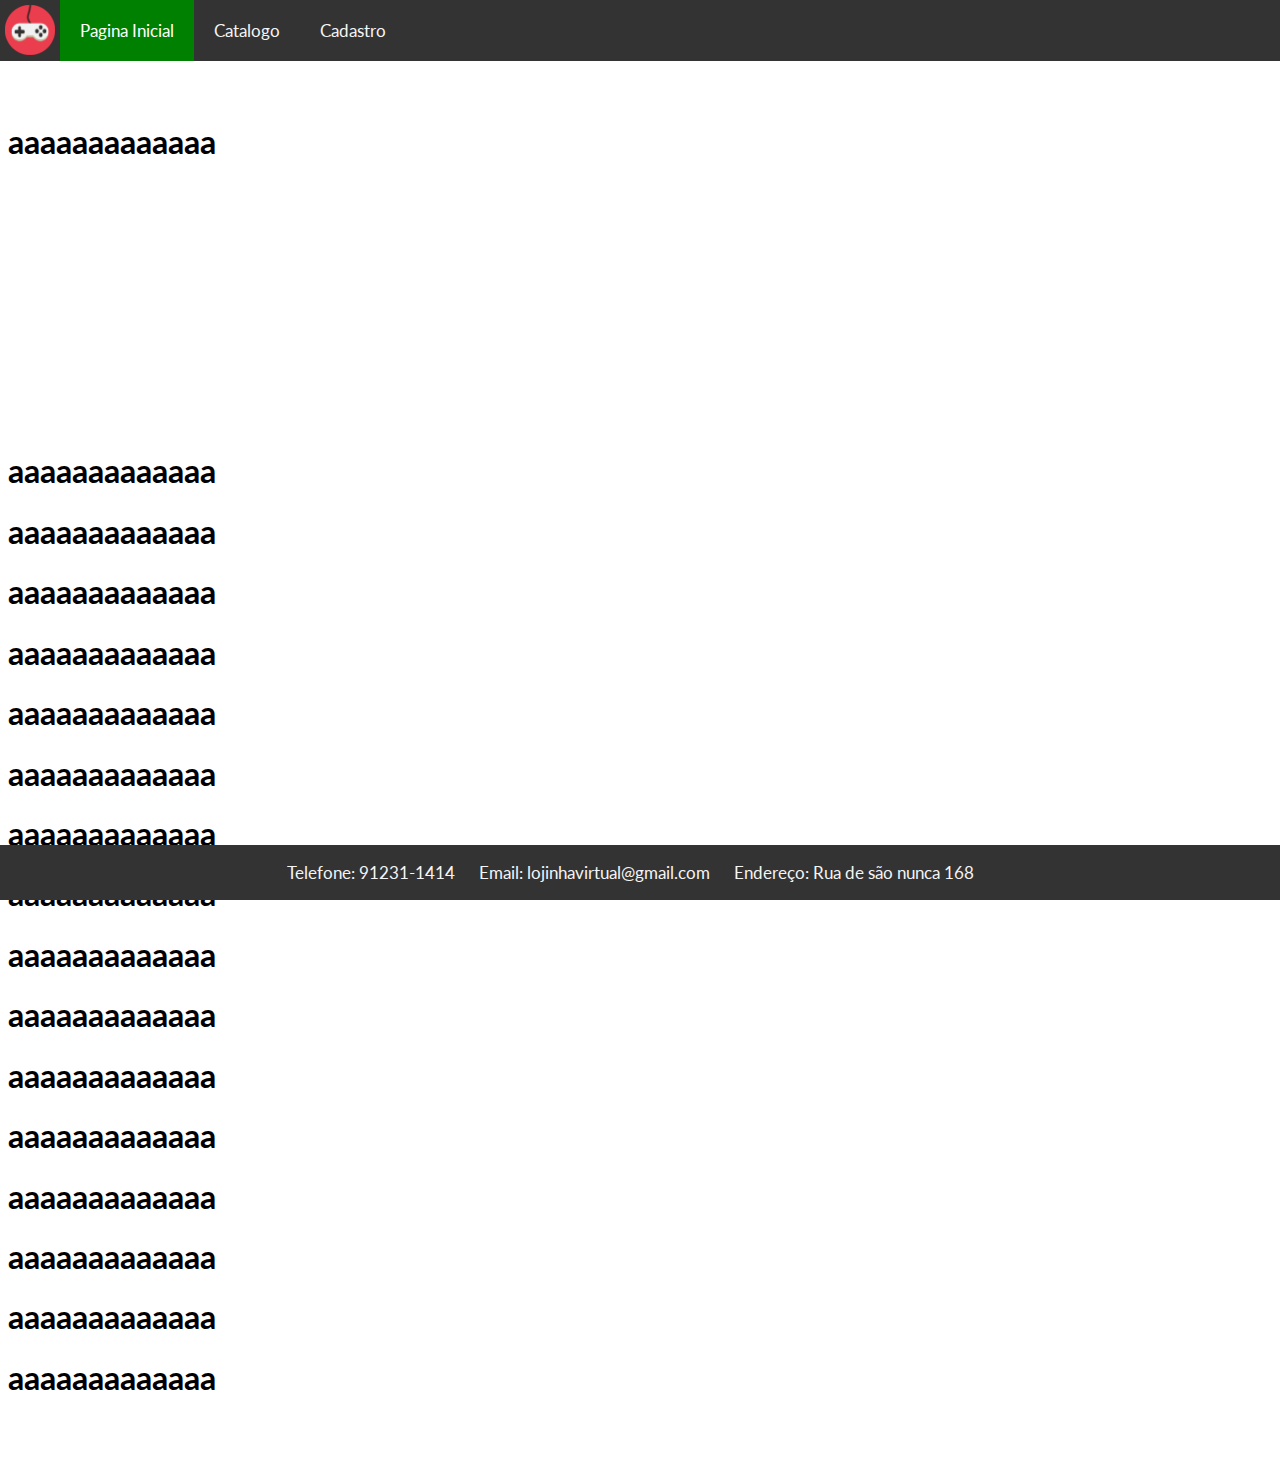
==== trab2/index.html @ 21afe20f "Add files via upload" ====
<!DOCTYPE html>
<html lang="en">

<head>
    <meta charset="UTF-8">
    <meta name="viewport" content="width=device-width, initial-scale=1.0">
    <title>Pagina</title>
    <link rel="stylesheet" type="text/css" href="css/index.css" />
</head>

<body>
    <header>
        <nav class="cabecalho">
            <img id="logo"
                src="pictures/png-transparent-super-nintendo-entertainment-system-video-game-game-controllers-computer-icons-video-games-miscellaneous-game-logo-removebg-preview.png"
                alt="">
            <a class="ativo" href="index.html">Pagina Inicial</a>
            <a href="catalogo.html">Catalogo</a>
            <a href="cadastro.html">Cadastro</a>
        </nav>
    </header>
    <br><br>


    <h1>aaaaaaaaaaaaa</h1>
    <br><br>
    <br>
    <br>
    <br>
    <br>
    <br>
    <br>
    <br>
    <br>
    <br>
    <br>
    <br>
    <h1>aaaaaaaaaaaaa</h1>
    <h1>aaaaaaaaaaaaa</h1>
    <h1>aaaaaaaaaaaaa</h1>
    <h1>aaaaaaaaaaaaa</h1>
    <h1>aaaaaaaaaaaaa</h1>
    <h1>aaaaaaaaaaaaa</h1>
    <h1>aaaaaaaaaaaaa</h1>
    <h1>aaaaaaaaaaaaa</h1>
    <h1>aaaaaaaaaaaaa</h1>
    <h1>aaaaaaaaaaaaa</h1>
    <h1>aaaaaaaaaaaaa</h1>
    <h1>aaaaaaaaaaaaa</h1>
    <h1>aaaaaaaaaaaaa</h1>
    <h1>aaaaaaaaaaaaa</h1>
    <h1>aaaaaaaaaaaaa</h1>
    <h1>aaaaaaaaaaaaa</h1>


    <br><br>

    <footer>
        <p>Telefone: 91231-1414</p>
        <p>Email: lojinhavirtual@gmail.com</p>
        <p>Endereço: Rua de são nunca 168</p>
    </footer>
</body>

</html>
---- trab2/css/index.css ----
@import url('https://fonts.googleapis.com/css2?family=Lato&display=swap');


.cabecalho {
    background-color: #333;
    overflow: hidden;
    position: fixed;
    top: 0;
    left: 0;
    width: 100%;
}

header {
    padding-bottom: 55px;
}

.cabecalho a {
    float: left;
    color: whitesmoke;
    text-align: center;
    transition: all 0.3s ease;
    padding: 20px 20px;
    text-decoration: none;
    font-size: 17px;
}

.cabecalho a:hover {
    background-color: whitesmoke;
    color: black;
}

.cabecalho a.ativo {
    background-color: green;
    color: white;
}

footer {
    position: fixed;
    left: 0;
    bottom: 0;
    width: 100%;
    background-color: #333;
    color: whitesmoke;
    text-align: center;

}

footer p {
    display: inline-flex;
    padding-right: 20px;
    font-size: 17px;
    color: whitesmoke;
    text-align: center;
    text-decoration: none;
}

#logo {
    float: left;
    height: 50px;
    width: 50px;
    padding: 5px;
}


input, select {
    width: 100%;
    padding: 12px 20px;
    margin: 8px 0;
    display: inline-block;
    border: 1px solid gray;
    border-radius: 4px;
    box-sizing: border-box;
}

#enviar {
    width: 100%;
    background-color: seagreen;
    color: white;
    padding: 14px 20px;
    margin: 8px 0;
    border-radius: 4px;
    cursor: pointer;
}

#enviar:hover {
    background-color: green;
    transition: all 0.3s ease;
}

div {
    border-radius: 5px;
    background-color: whitesmoke;
    padding: 20px;
}

body{
    font-family: 'Lato', sans-serif;
}
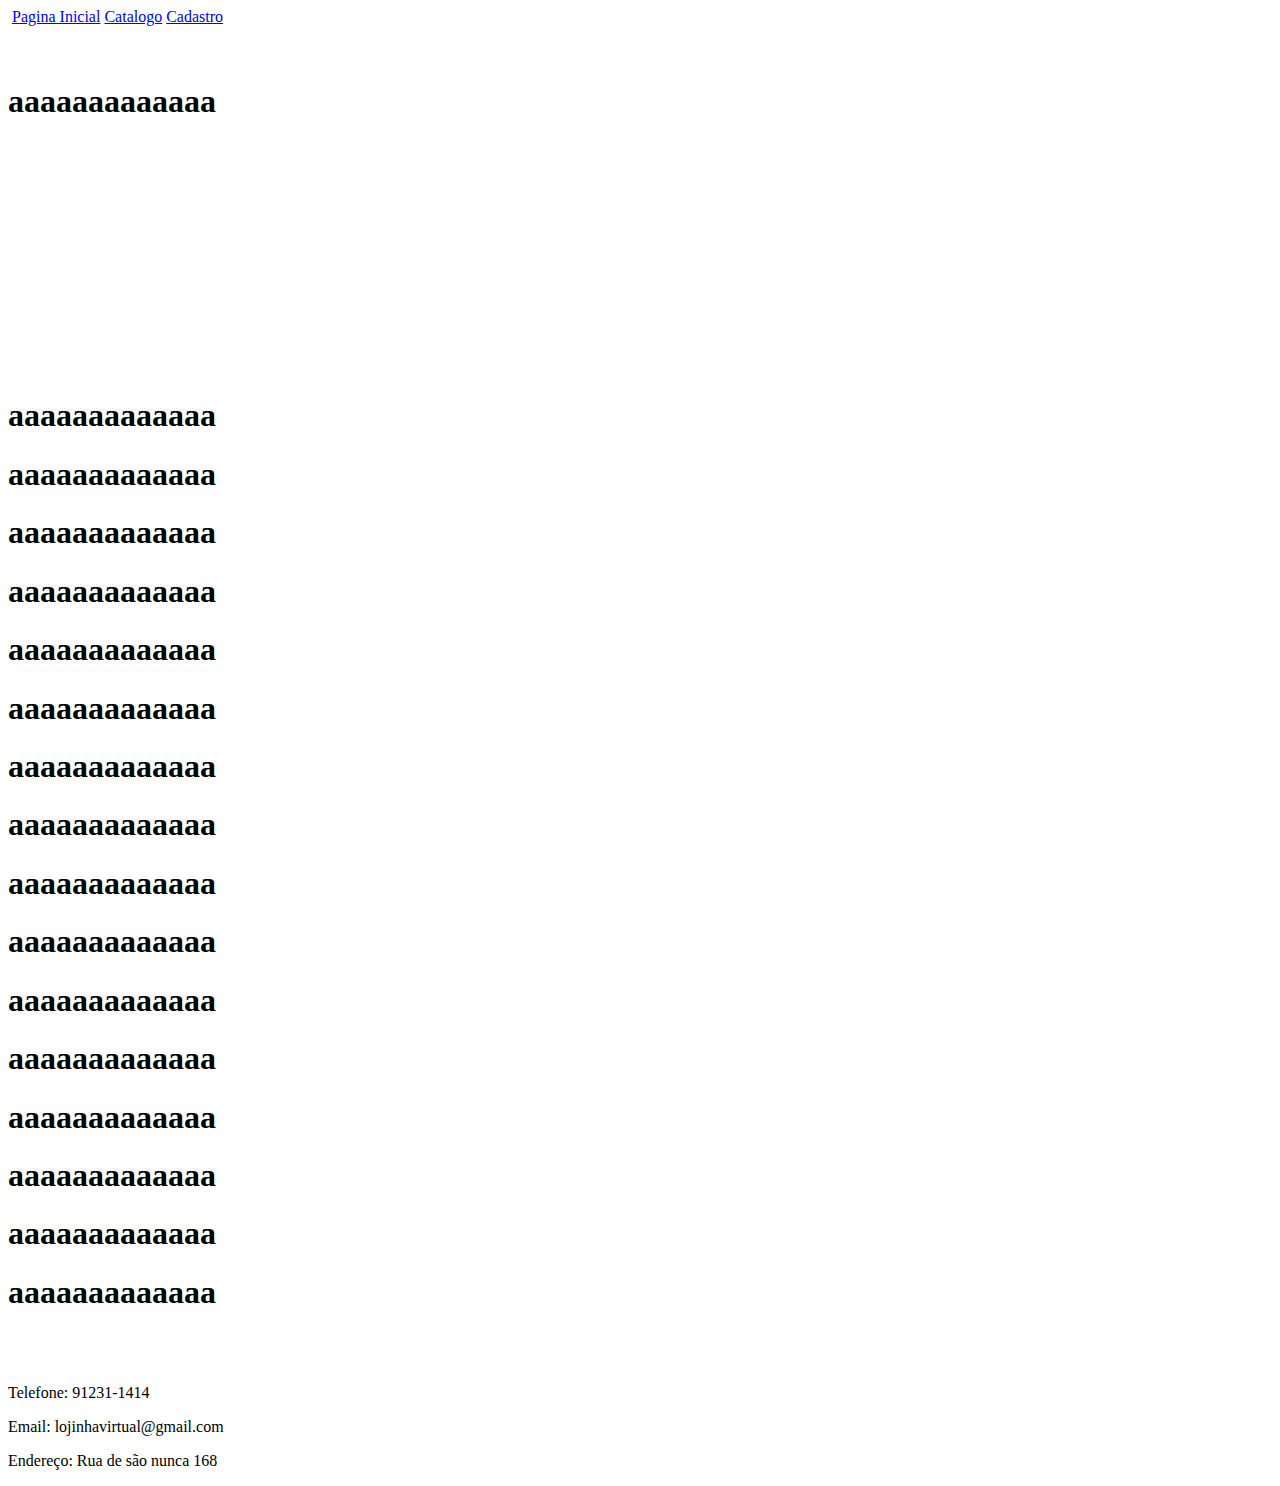
==== commit e8634b7f: "Add files via upload" ====
--- a/trab2/index.html
+++ b/trab2/index.html
@@ -5,14 +5,14 @@
     <meta charset="UTF-8">
     <meta name="viewport" content="width=device-width, initial-scale=1.0">
     <title>Pagina</title>
-    <link rel="stylesheet" type="text/css" href="css/index.css" />
+    <link rel="stylesheet" type="text/css" href="/css/index.css" />
 </head>
 
 <body>
     <header>
         <nav class="cabecalho">
             <img id="logo"
-                src="pictures/png-transparent-super-nintendo-entertainment-system-video-game-game-controllers-computer-icons-video-games-miscellaneous-game-logo-removebg-preview.png"
+                src="/pictures/logo.png"
                 alt="">
             <a class="ativo" href="index.html">Pagina Inicial</a>
             <a href="catalogo.html">Catalogo</a>
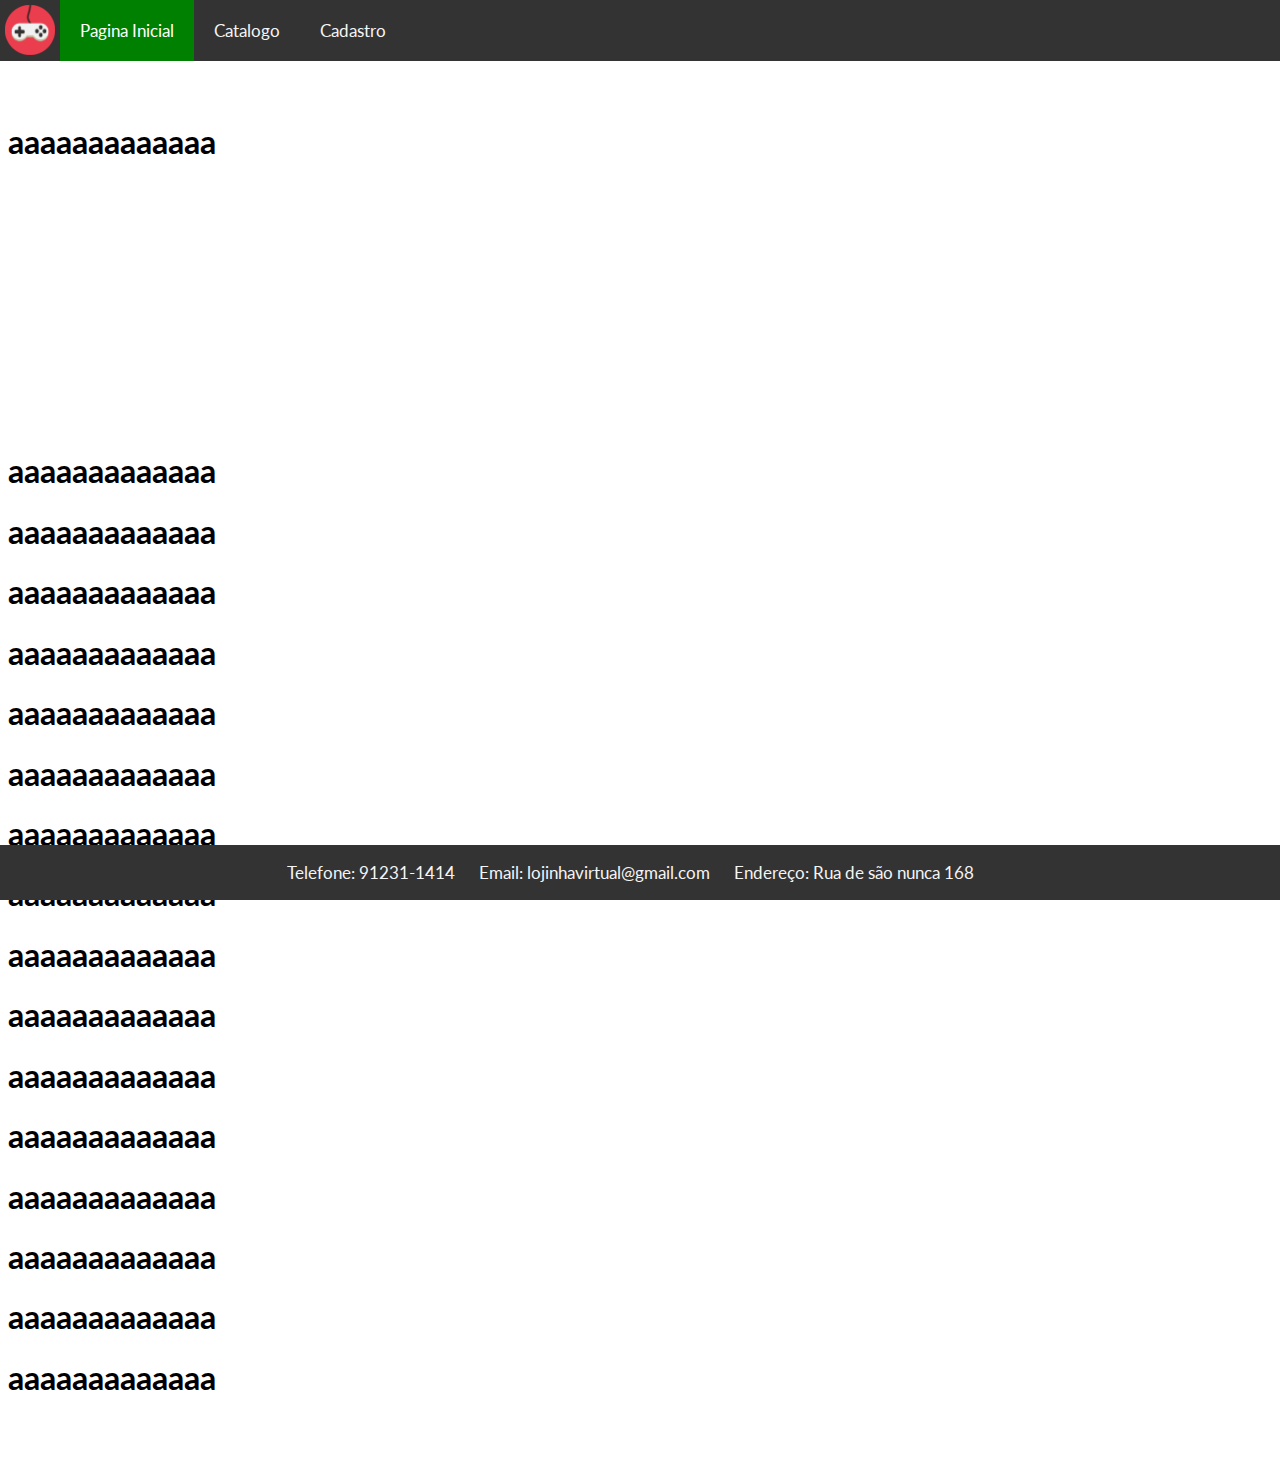
==== commit 3756c536: "Update index.html" ====
--- a/trab2/index.html
+++ b/trab2/index.html
@@ -5,14 +5,14 @@
     <meta charset="UTF-8">
     <meta name="viewport" content="width=device-width, initial-scale=1.0">
     <title>Pagina</title>
-    <link rel="stylesheet" type="text/css" href="/css/index.css" />
+    <link rel="stylesheet" type="text/css" href="css/index.css" />
 </head>
 
 <body>
     <header>
         <nav class="cabecalho">
             <img id="logo"
-                src="/pictures/logo.png"
+                src="pictures/logo.png"
                 alt="">
             <a class="ativo" href="index.html">Pagina Inicial</a>
             <a href="catalogo.html">Catalogo</a>
@@ -62,4 +62,4 @@
     </footer>
 </body>
 
-</html>+</html>
--- a/trab2/css/index.css
+++ b/trab2/css/index.css
@@ -0,0 +1,99 @@
+
+ @import url('https://fonts.googleapis.com/css2?family=Lato&display=swap');
+
+
+.cabecalho {
+    background-color: #333;
+    overflow: hidden;
+    position: fixed;
+    top: 0;
+    left: 0;
+    width: 100%;
+}
+
+header {
+    padding-bottom: 55px;
+}
+
+.cabecalho a {
+    float: left;
+    color: whitesmoke;
+    text-align: center;
+    transition: all 0.3s ease;
+    padding: 20px 20px;
+    text-decoration: none;
+    font-size: 17px;
+}
+
+.cabecalho a:hover {
+    background-color: whitesmoke;
+    color: black;
+}
+
+.cabecalho a.ativo {
+    background-color: green;
+    color: white;
+}
+
+footer {
+    position: fixed;
+    left: 0;
+    bottom: 0;
+    width: 100%;
+    background-color: #333;
+    color: whitesmoke;
+    text-align: center;
+
+}
+
+footer p {
+    display: inline-flex;
+    padding-right: 20px;
+    font-size: 17px;
+    color: whitesmoke;
+    text-align: center;
+    text-decoration: none;
+}
+
+#logo {
+    float: left;
+    height: 50px;
+    width: 50px;
+    padding: 5px;
+}
+
+
+input, select {
+    width: 100%;
+    padding: 12px 20px;
+    margin: 8px 0;
+    display: inline-block;
+    border: 1px solid gray;
+    border-radius: 4px;
+    box-sizing: border-box;
+}
+
+#enviar {
+    width: 100%;
+    background-color: seagreen;
+    color: white;
+    padding: 14px 20px;
+    margin: 8px 0;
+    border-radius: 4px;
+    cursor: pointer;
+}
+
+#enviar:hover {
+    background-color: green;
+    transition: all 0.3s ease;
+}
+
+div {
+    border-radius: 5px;
+    background-color: whitesmoke;
+    padding: 20px;
+}
+
+body{
+    font-family: 'Lato', sans-serif;
+}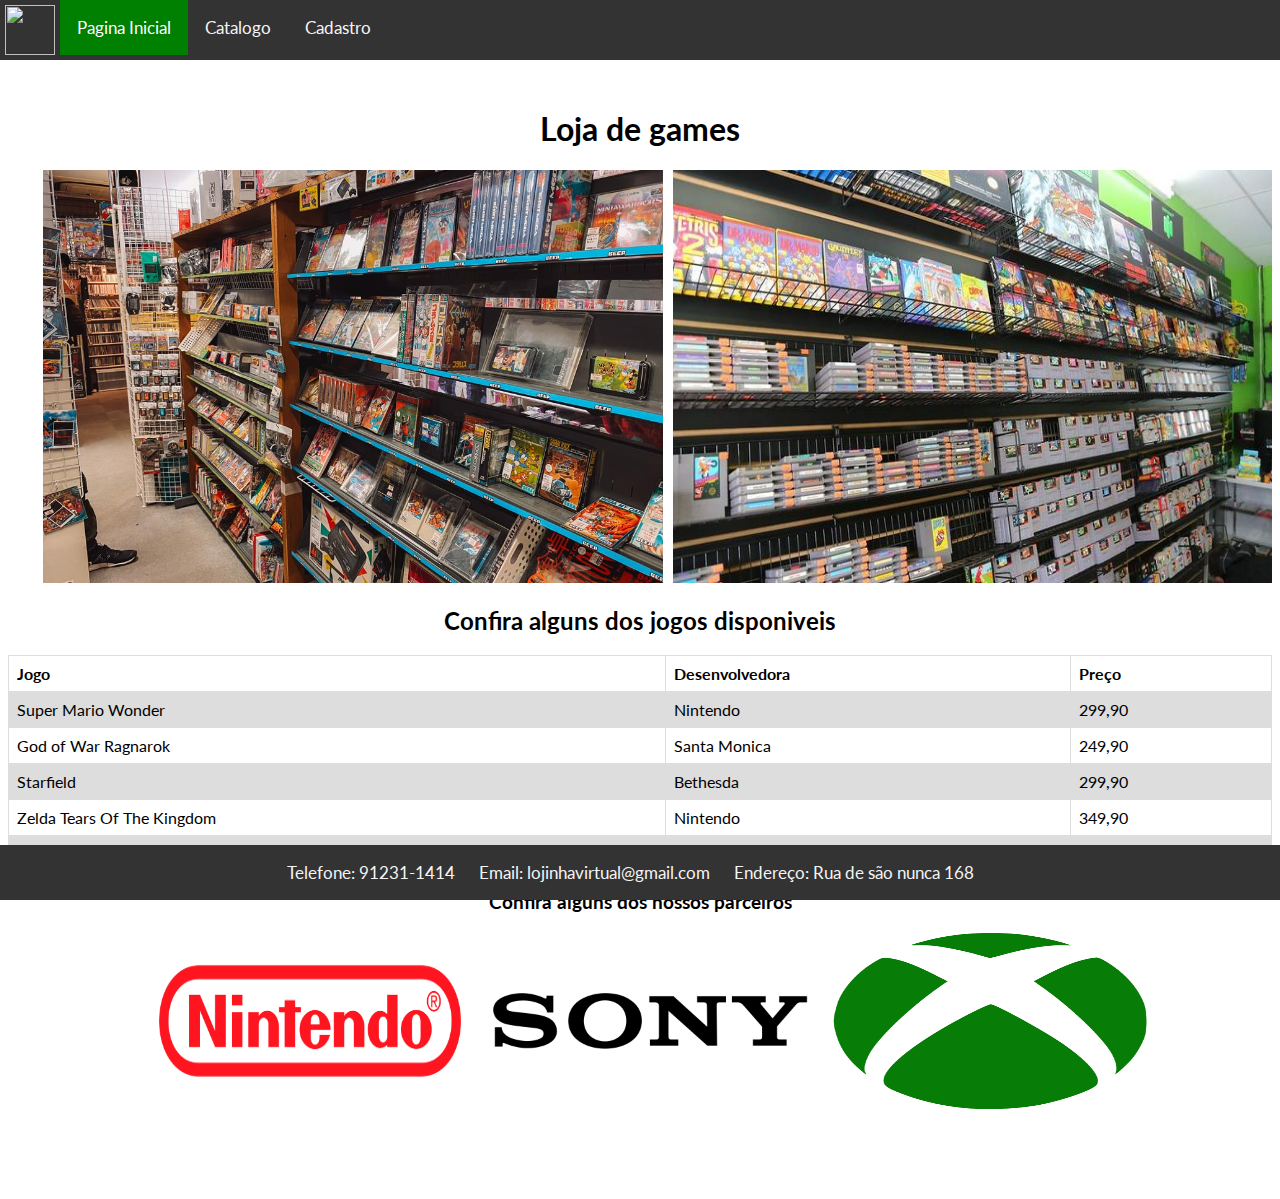
==== commit f532c28c: "Add files via upload" ====
--- a/trab2/index.html
+++ b/trab2/index.html
@@ -11,55 +11,74 @@
 <body>
     <header>
         <nav class="cabecalho">
-            <img id="logo"
-                src="pictures/logo.png"
-                alt="">
+            <img id="logo" src="/pictures/logo.png" alt="">
             <a class="ativo" href="index.html">Pagina Inicial</a>
             <a href="catalogo.html">Catalogo</a>
             <a href="cadastro.html">Cadastro</a>
         </nav>
     </header>
-    <br><br>
+
+    <h1 class="h1">Loja de games</h1>
+
+    <div class="imagens">
+        <img src="pictures/loja1.jpg" alt="">
+        <img src="pictures/loja2.jpg" alt="">
+    </div>
+
+    <h2 class="h2">Confira alguns dos jogos disponiveis</h2>
+
+    <table>
+        <tr>
+          <th>Jogo</th>
+          <th>Desenvolvedora</th>
+          <th>Preço</th>
+        </tr>
+        <tr>
+          <td>Super Mario Wonder</td>
+          <td>Nintendo</td>
+          <td>299,90</td>
+        </tr>
+        <tr>
+          <td>God of War Ragnarok</td>
+          <td>Santa Monica</td>
+          <td>249,90</td>
+        </tr>
+        <tr>
+          <td>Starfield</td>
+          <td>Bethesda</td>
+          <td>299,90</td>
+        </tr>
+        <tr>
+          <td>Zelda Tears Of The Kingdom</td>
+          <td>Nintendo</td>
+          <td>349,90</td>
+        </tr>
+        <tr>
+          <td>Spider Man 2</td>
+          <td>Sony</td>
+          <td>299,90</td>
+        </tr>
+      </table>
+
+      <h3 class="h3">Confira alguns dos nossos parceiros</h3>
+
+      <div class="parceiros">
+        <img src="pictures/nintendo.png" alt="">
+        <img src="pictures/sony.png" alt="">
+        <img src="pictures/xbox.png" alt="">
+      </div>
+
+    
 
 
-    <h1>aaaaaaaaaaaaa</h1>
-    <br><br>
-    <br>
-    <br>
-    <br>
-    <br>
-    <br>
-    <br>
-    <br>
-    <br>
-    <br>
-    <br>
-    <br>
-    <h1>aaaaaaaaaaaaa</h1>
-    <h1>aaaaaaaaaaaaa</h1>
-    <h1>aaaaaaaaaaaaa</h1>
-    <h1>aaaaaaaaaaaaa</h1>
-    <h1>aaaaaaaaaaaaa</h1>
-    <h1>aaaaaaaaaaaaa</h1>
-    <h1>aaaaaaaaaaaaa</h1>
-    <h1>aaaaaaaaaaaaa</h1>
-    <h1>aaaaaaaaaaaaa</h1>
-    <h1>aaaaaaaaaaaaa</h1>
-    <h1>aaaaaaaaaaaaa</h1>
-    <h1>aaaaaaaaaaaaa</h1>
-    <h1>aaaaaaaaaaaaa</h1>
-    <h1>aaaaaaaaaaaaa</h1>
-    <h1>aaaaaaaaaaaaa</h1>
-    <h1>aaaaaaaaaaaaa</h1>
-
-
-    <br><br>
 
     <footer>
-        <p>Telefone: 91231-1414</p>
-        <p>Email: lojinhavirtual@gmail.com</p>
-        <p>Endereço: Rua de são nunca 168</p>
+        <div class="footer">
+            <p>Telefone: 91231-1414</p>
+            <p>Email: lojinhavirtual@gmail.com</p>
+            <p>Endereço: Rua de são nunca 168</p>
+        </div>
     </footer>
 </body>
 
-</html>
+</html>--- a/trab2/css/index.css
+++ b/trab2/css/index.css
@@ -12,7 +12,7 @@
 }
 
 header {
-    padding-bottom: 55px;
+    padding-bottom: 80px;
 }
 
 .cabecalho a {
@@ -20,7 +20,7 @@
     color: whitesmoke;
     text-align: center;
     transition: all 0.3s ease;
-    padding: 20px 20px;
+    padding: 17px 17px;
     text-decoration: none;
     font-size: 17px;
 }
@@ -35,7 +35,7 @@
     color: white;
 }
 
-footer {
+.footer {
     position: fixed;
     left: 0;
     bottom: 0;
@@ -43,10 +43,9 @@
     background-color: #333;
     color: whitesmoke;
     text-align: center;
-
 }
 
-footer p {
+.footer p {
     display: inline-flex;
     padding-right: 20px;
     font-size: 17px;
@@ -88,7 +87,7 @@
     transition: all 0.3s ease;
 }
 
-div {
+.cadastro {
     border-radius: 5px;
     background-color: whitesmoke;
     padding: 20px;
@@ -96,4 +95,93 @@
 
 body{
     font-family: 'Lato', sans-serif;
-}+}
+
+footer{
+    padding-top: 80px;
+}
+
+.imagens{
+    display: inline-flex;
+    overflow: hidden;
+    padding-left: 2%;
+}
+
+.imagens img{
+    width: 50%;
+    padding-left: 10px;
+
+}
+
+.h1{
+    text-align: center;
+}
+
+.h2{
+    text-align: center;
+}
+
+.quadro{
+    background: linear-gradient(90deg, rgb(165, 165, 165), rgb(204, 204, 204) 100%);
+    padding: 3%;
+    font-size: 1.8vw;
+    color: whitesmoke;
+    margin-inline-start: 15%;
+    display: inline-flex;
+    margin-bottom: 2%;
+}
+
+.jogos{
+    display: inline;
+    
+}
+
+table {
+    border-collapse: collapse;
+    width: 100%;
+  }
+  
+  td, th {
+    border: 1px solid #dddddd;
+    text-align: left;
+    padding: 8px;
+  }
+  
+  tr:nth-child(even) {
+    background-color: #dddddd;
+  }
+
+  .h3{
+    text-align: center;
+  }
+
+  .parceiros {
+    display: flex;
+    justify-content: center;
+    overflow: auto;
+  }
+
+  .parceiros img{
+    padding-left: 20px;
+    height: 180px;
+    width: 320px;
+  }
+
+  .quadro img{
+    width: 200px;
+    height: 305px;
+    padding-right: 25px;
+  }
+
+  .comprar{
+    border: none;
+  color: white;
+  padding: 15px 32px;
+  text-align: center;
+  text-decoration: none;
+  display: inline-block;
+  font-size: 16px;
+  margin: 4px 2px;
+  cursor: pointer;
+  background-color: #4CAF50;
+  }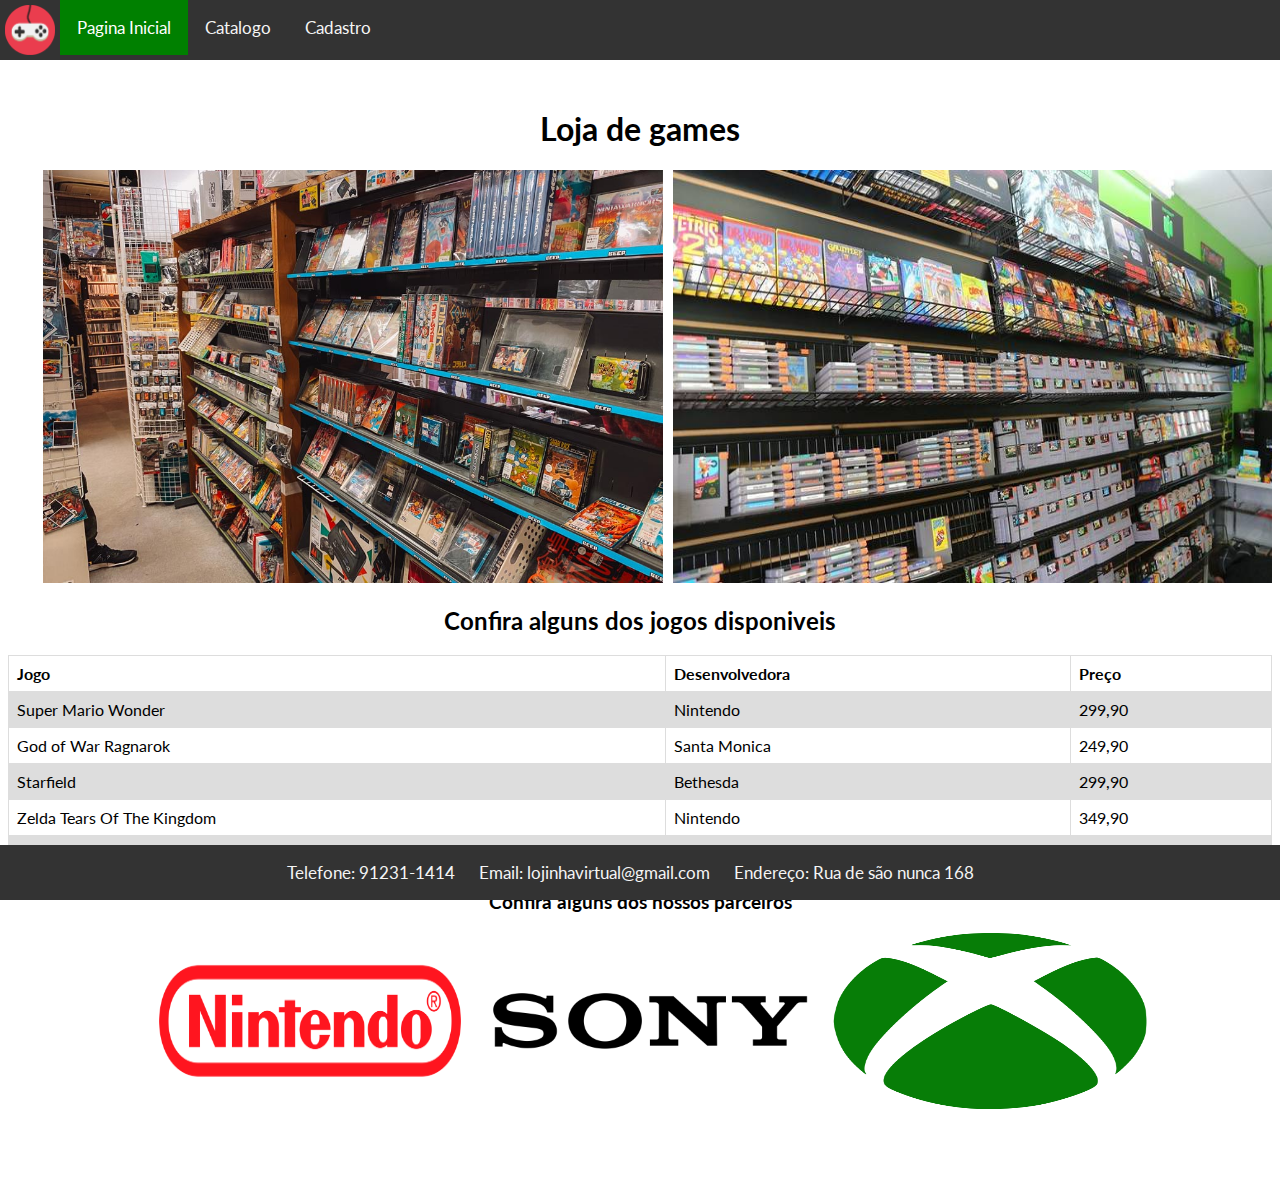
==== commit 30dfdd5f: "Update index.html" ====
--- a/trab2/index.html
+++ b/trab2/index.html
@@ -11,7 +11,7 @@
 <body>
     <header>
         <nav class="cabecalho">
-            <img id="logo" src="/pictures/logo.png" alt="">
+            <img id="logo" src="pictures/logo.png" alt="">
             <a class="ativo" href="index.html">Pagina Inicial</a>
             <a href="catalogo.html">Catalogo</a>
             <a href="cadastro.html">Cadastro</a>
@@ -81,4 +81,4 @@
     </footer>
 </body>
 
-</html>+</html>
